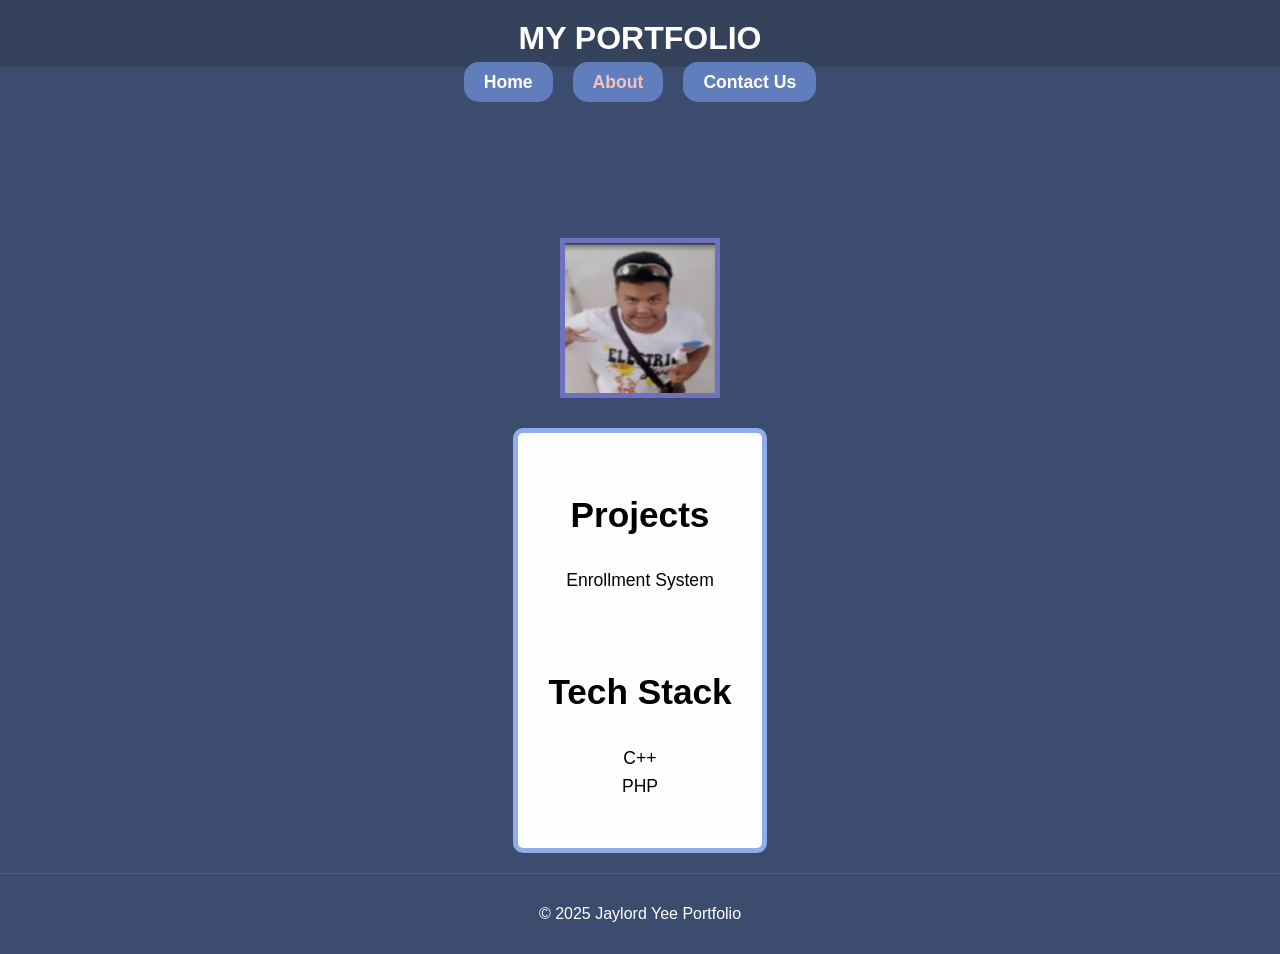
==== about.html @ 83e11e29 "Add files via upload" ====
<!DOCTYPE html>
<html lang="en">
<head>
    <meta charset="UTF-8">
    <meta name="viewport" content="width=device-width, initial-scale=1.0">
    <link rel="stylesheet" href="about.css">
    <link rel="stylesheet" href="media.css"> 
    <title>MY PORTFOLIO</title>
</head>

<body>

    <div class="grid-container">

        <button class="menu-toggle" onclick="toggleMenu()">☰</button>

        <header class="portfolio-header"> 
            <center>
                MY PORTFOLIO
            </center>
        </header>

        <div class="Buttons">
            <nav>
                <ul>
                    <li><a href="index.html">Home</a></li>
                    <li><a href="about.html" id = "active-btn">About</a></li>
                    <li><a href="contact.html">Contact Us</a></li>
                </ul>
            </nav>
        </div>

        <main class="about-pic">
            <div class="profile-pic">
                <img src="jlord.jpg" alt="Jaylord Yee Profile Picture">
            </div>

            <div class="text">
                <h1>Projects </h1> 
                <p>
                    Enrollment System
                </p><br>
                <h1>Tech Stack </h1> 
                <p>
                    C++ <br> PHP
                </p>
            </div>
        </main>
        
        <footer class="footer">
             <p>&copy; 2025 Jaylord Yee Portfolio</p>
        </footer>

    <script>
    function toggleMenu() {
      document.querySelector('.Buttons').classList.toggle('show');
    }
    </script>

    </div> 
    </body>
</html>
---- about.css ----
body {
    margin: 0;
    font-family: Arial, sans-serif;
    background-color: #3b4c6e; 
    color: #fff;
    min-height: 100vh;
}

#active-btn {
    color:#f0c3c3;
}
.grid-container {
    display: grid;
    grid-template-columns: 1fr; 
    grid-template-rows: auto auto 1fr auto; 
    grid-template-areas: 
        "header"
        "nav"
        "main"
        "footer";
    min-height: 100vh;
}



.portfolio-header { 
    grid-area: header; 
    background-color: #35425c;
    padding: 20px 0 10px 0; 
    text-align: center;
    font-size: 2em;
    font-weight: bold;
}

.Buttons { 
    grid-area: nav; 
    background-color: #3b4c6e; 
    padding: 5px 0 25px 0; 
    display: flex;
    justify-content: center; 
}

.about-pic { 
    grid-area: main; 
    padding: 20px; 
    display: flex; 
    flex-direction: column; 
    align-items: center; 
    gap: 30px;
    max-width: 900px;
    margin: 0 auto;
}

.footer {
    grid-area: footer;
    background-color: #3b4c6e;
    padding: 15px 0; 
    text-align: center;
    border-top: 1px solid #4a5e80;
}




.Buttons nav ul {
    list-style: none;
    padding: 0;
    margin: 0;
    display: flex; 
    gap: 20px;
    
}

.Buttons nav ul li {
    margin-bottom: 0; 
}

.Buttons nav ul li a {
    color: #fff;
    text-decoration: none;
    font-weight: bold;
    font-size: 1.1em; 
    padding: 10px 20px; 
    transition: color 0.3s ease;
    background-color: #5f7ebb;
    border-radius: 15px;
}

.Buttons nav ul li a:hover {
    color: #f0c3c3;
}

.profile-pic {
    width: 150px; 
    height: 150px;
    overflow: hidden;
    border: 5px solid rgba(122, 123, 211, 0.8); 
    margin-top: 100px; 
}

.profile-pic img {
    width: 100%;
    height: 100%;
    display: block;
}

.text {
    font-size: 1.1em;
    line-height: 1.6;
    background-color: #fffefe; 
    color: #000000; 
    padding: 30px; 
    border-radius: 10px; 
    text-align: center;
    max-width: 700px;
    border: 5px solid rgba(115, 154, 228, 0.8); 
}

.menu-toggle {
  display: none;
  position: fixed;
  top: 15px;
  left: 20px;
  font-size: 28px;
  background-color: rgba(115, 154, 228, 0.8); ;
  color: white;
  border: none;
  padding: 8px 14px;
  border-radius: 8px;
  cursor: pointer;
  z-index: 1100;
}

@media screen and (max-width: 700px) {

  .menu-toggle {
    display: block;
    position: fixed;
    top: 6px;
    left: 20px;
    z-index: 1000;
    background: none;
    border: none;
    font-size: 30px;
    cursor: pointer;
    color: white;
  }

  .Buttons {
    position: fixed;
    top: 70px;
    left: 0;
    right: 0;
    background-color: rgba(211, 211, 211, 0.95);
    flex-direction: column;
    align-items: center;
    display: none;
    padding: 25px 0;
    box-shadow: 0 4px 10px rgba(0,0,0,0.2);
    z-index: 999;
  }

  .Buttons.show {
    display: flex;
  }

  .Buttons nav ul {
    display: flex;
    flex-direction: column;
    align-items: center;
    gap: 20px; 
    list-style: none;
    margin: 0;
    padding: 0;
  }

  .Buttons nav ul li a {
    display: block;
    width: 150px;
    text-align: center;
    background-color: rgba(115, 154, 228, 0.9);
    color: white;
    border-radius: 8px;
    padding: 10px 0;
    font-size: 18px;
    text-decoration: none;
  }

  .Buttons nav ul li a:hover {
    background-color: rgba(115, 154, 228, 1);
  }
}
---- media.css ----
@media screen and (max-width: 1000px) {
    
    
    .Buttons {
        padding: 5px 0 15px 0; 
    }

    .Buttons nav ul {
        gap: 15px;
    }

    
    .about-pic {
        padding: 10px;
        gap: 20px;
    }
    
    .profile-pic {
        margin-top: 10px;
        width: 120px; 
        height: 120px;
        border-radius: 50%;
    }
    
    .text {
        padding: 20px;
        font-size: 1em; 
    }
}

@media screen and (max-width: 400px) {
    .Buttons nav ul li a {
        padding: 10px 10px; 
    }
}
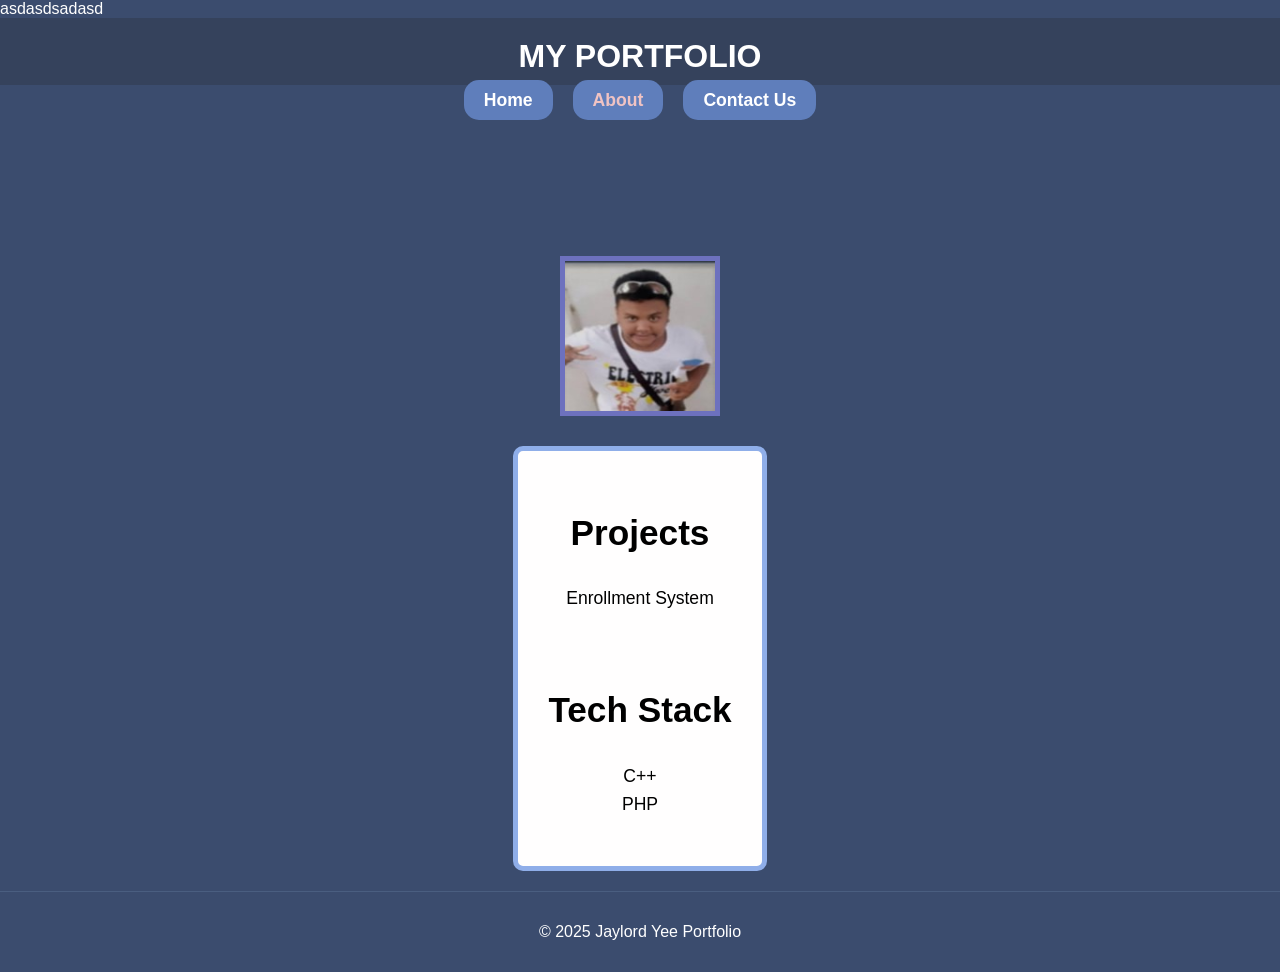
==== commit db64e72e: "Update about.html" ====
--- a/about.html
+++ b/about.html
@@ -6,7 +6,7 @@
     <link rel="stylesheet" href="about.css">
     <link rel="stylesheet" href="media.css"> 
     <title>MY PORTFOLIO</title>
-</head>
+</head>asdasdsadasd
 
 <body>
 
@@ -59,4 +59,5 @@
 
     </div> 
     </body>
-</html>+
+</html>
--- a/about.css
+++ b/about.css
@@ -189,4 +189,4 @@
   .Buttons nav ul li a:hover {
     background-color: rgba(115, 154, 228, 1);
   }
-}+}
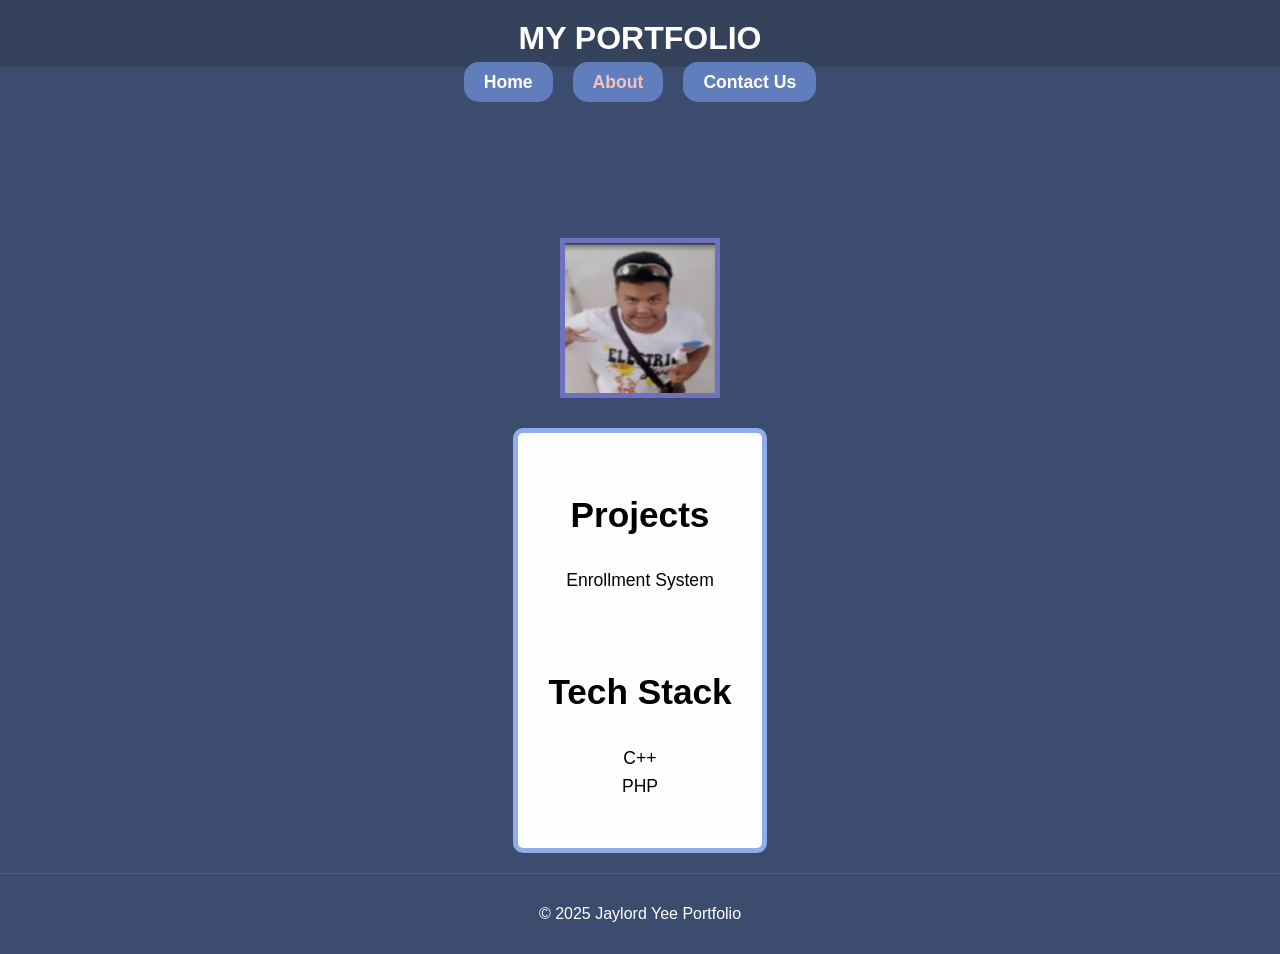
==== commit 670a42f5: "updated" ====
--- a/about.html
+++ b/about.html
@@ -6,7 +6,7 @@
     <link rel="stylesheet" href="about.css">
     <link rel="stylesheet" href="media.css"> 
     <title>MY PORTFOLIO</title>
-</head>asdasdsadasd
+</head>
 
 <body>
 
@@ -61,3 +61,4 @@
     </body>
 
 </html>
+
